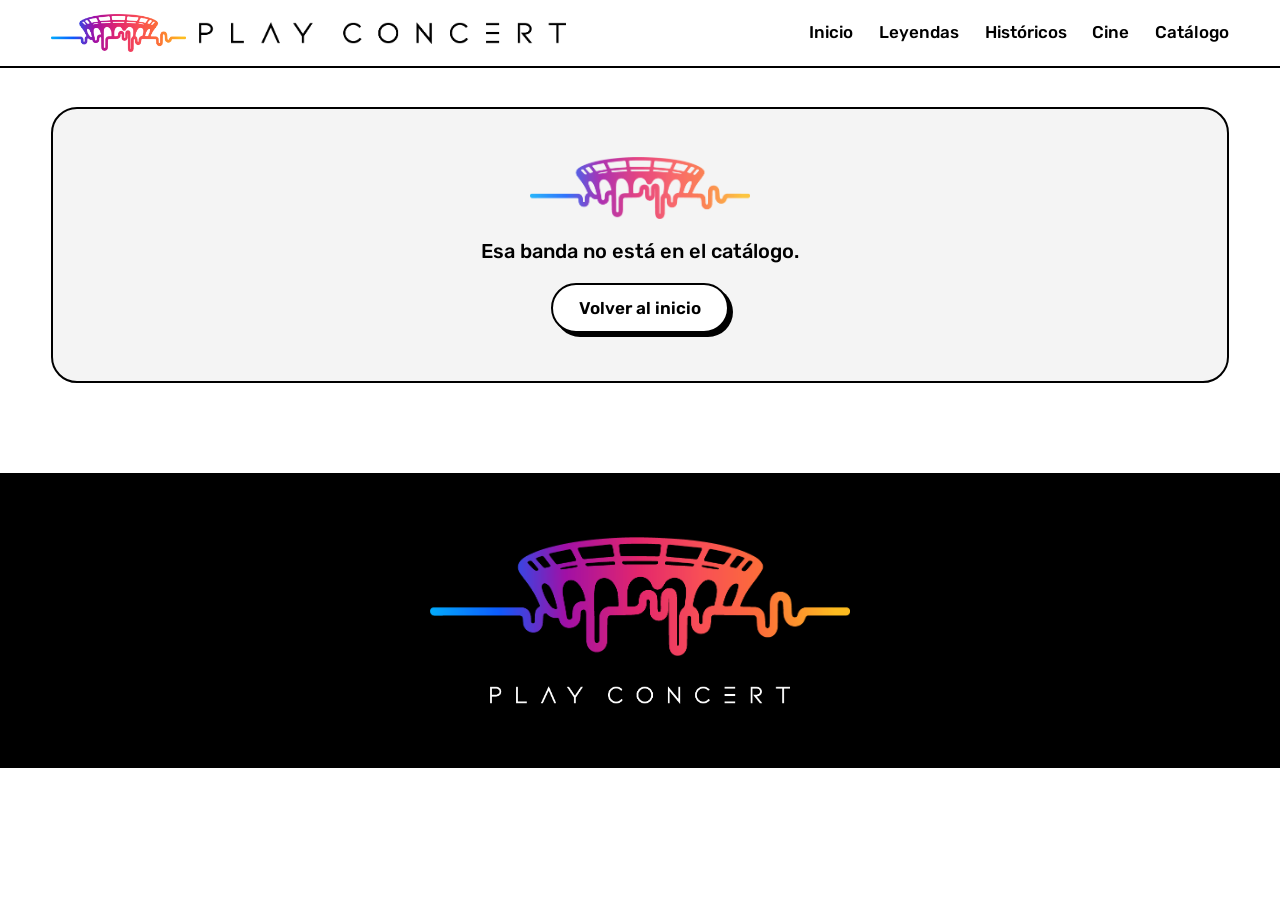
==== banda.html @ de70a782 "PlayConcert: sitio de recitales, maquetado completo Multipágina estática sin build ni dependencias, " ====
<!DOCTYPE html>
<html lang="es">
<head>
<meta charset="UTF-8">
<meta name="viewport" content="width=device-width, initial-scale=1.0, viewport-fit=cover">
<title>Banda · PlayConcert</title>
<link rel="preconnect" href="https://fonts.googleapis.com">
<link rel="preconnect" href="https://fonts.gstatic.com" crossorigin>
<link href="https://fonts.googleapis.com/css2?family=Rubik:ital,wght@0,400;0,500;0,600;0,800;1,400&display=swap" rel="stylesheet">
<link rel="icon" href="favicon.svg" type="image/svg+xml">
<link rel="stylesheet" href="styles.css">
</head>
<body data-pagina="banda">

<header class="cabecera">
  <a class="marca" href="index.html">
    <img class="marca__iso" src="assets/marca/iso.png" alt="" width="961" height="273">
    <img class="marca__tipo" src="assets/marca/tipo.png" alt="PlayConcert" width="961" height="57">
  </a>
  <nav class="menu" aria-label="Principal">
    <a href="index.html#inicio">Inicio</a>
    <a href="index.html#leyendas">Leyendas</a>
    <a href="index.html#historicos">Históricos</a>
    <a href="index.html#cine">Cine</a>
    <a href="index.html#catalogo">Catálogo</a>
  </nav>
</header>

<main>
  <div class="interna">
    <a class="boton boton--chico volver" href="index.html">Volver al inicio</a>

    <!-- Foto, años de actividad y biografía: los mismos campos que la ficha
         de banda del post original de WordPress. -->
    <div id="banda"></div>

    <section style="margin-top:var(--aire)" id="miembros-seccion">
      <div class="seccion-cabecera">
        <h2 class="titulo-l titulo-seccion">Miembros</h2>
        <p class="seccion-bajada">Formación de la banda</p>
      </div>
      <ul class="miembros" id="miembros"></ul>
    </section>

    <section style="margin-top:var(--aire)" id="shows-seccion">
      <div class="seccion-cabecera">
        <h2 class="titulo-l titulo-seccion">Sus recitales</h2>
        <p class="seccion-bajada">Todo lo que hay en el catálogo</p>
      </div>
      <div class="grilla grilla--catalogo" id="banda-shows"></div>
    </section>

    <div class="espacio"></div>
  </div>
</main>

<footer class="pie">
  <img class="pie__iso" src="assets/marca/iso.png" alt="" width="961" height="273">
  <img class="pie__tipo" src="assets/marca/tipo.png" alt="PlayConcert" width="961" height="57">
</footer>

<script type="module" src="app.js"></script>
</body>
</html>
---- styles.css ----
/* =============================================================================
   PLAYCONCERT — hoja de estilos única.
   Neo-brutalismo: borde negro de 2px, sombra dura sin blur, tipografía Rubik
   apretada en mayúsculas para los títulos y paleta plana de cinco colores.

   Regla de oro del proyecto: donde hay un recital, una banda o una película,
   hay una FOTO. Los colores planos son sólo el fondo mientras la imagen carga
   (ver .media) y el borde de las fichas. Nunca un ícono en lugar de la foto.
   ========================================================================== */

/* --------------------------------------------------------------- 1. Tokens */

:root {
  --tinta: #000;
  --papel: #fff;
  --gris: #4a4a4a;
  --gris-suave: #f4f4f4;

  --rosa: #ff7ba9;
  --amarillo: #ffd84d;
  --celeste: #8fcfe8;
  --verde: #77d6a4;
  --violeta: #b79ced;

  --borde: 2px solid var(--tinta);
  --sombra: 6px 6px 0 var(--tinta);
  --sombra-chica: 4px 4px 0 var(--tinta);
  --sombra-alta: 9px 9px 0 var(--tinta);

  --radio: 26px;
  --radio-chico: 22px;
  --pildora: 999px;

  --margen: clamp(16px, 4vw, 56px);
  --aire: clamp(56px, 7vw, 104px);
}

* {
  box-sizing: border-box;
}

html {
  scroll-behavior: smooth;
  scroll-padding-top: 84px;
}

body {
  margin: 0;
  background: var(--papel);
  color: var(--tinta);
  font-family: Rubik, system-ui, -apple-system, sans-serif;
  font-size: 17px;
  -webkit-font-smoothing: antialiased;
  overflow-x: hidden;
}

a {
  color: inherit;
  text-decoration: none;
}

button {
  font: inherit;
  color: inherit;
}

img {
  max-width: 100%;
}

/* Foco visible y consistente: el teclado tiene que poder recorrer todo. */
:focus-visible {
  outline: 3px solid var(--rosa);
  outline-offset: 3px;
}

@media (prefers-reduced-motion: reduce) {
  * {
    animation: none !important;
    transition: none !important;
    scroll-behavior: auto !important;
  }
}

/* ---------------------------------------------------- 2. Piezas compartidas */

.titulo-xl,
.titulo-l,
.titulo-m,
.datos__titulo {
  margin: 0;
  font-weight: 800;
  text-transform: uppercase;
  letter-spacing: -0.03em;
  line-height: 0.9;
  text-wrap: balance;
  /* Palabras largas ("latinoamericanas") no pueden empujar el ancho de la
     columna: en mobile el título parte antes de desbordar la sección. */
  min-width: 0;
  overflow-wrap: break-word;
  hyphens: auto;
}

.titulo-xl {
  font-size: clamp(34px, 5.6vw, 84px);
}
.titulo-l {
  font-size: clamp(34px, 7vw, 104px);
}
/* Igual que .titulo-l pero un escalón abajo: en las páginas internas el H1 es
   el nombre del artista, y las secciones no tienen que pelearle el tamaño. */
.titulo-seccion {
  font-size: clamp(28px, 3.6vw, 56px);
}
.titulo-m {
  font-size: clamp(26px, 3vw, 44px);
  text-transform: none;
  line-height: 1;
}

.pildora {
  display: inline-flex;
  align-items: center;
  gap: 8px;
  border: var(--borde);
  border-radius: var(--pildora);
  background: var(--papel);
  padding: 6px 16px;
  font-size: 13px;
  font-weight: 600;
  white-space: nowrap;
}

.pildora--rosa {
  background: var(--rosa);
}
.pildora--amarilla {
  background: var(--amarillo);
}
.pildora--celeste {
  background: var(--celeste);
}
.pildora--verde {
  background: var(--verde);
}
.pildora--violeta {
  background: var(--violeta);
}

.boton {
  display: inline-flex;
  align-items: center;
  gap: 10px;
  cursor: pointer;
  border: var(--borde);
  border-radius: var(--pildora);
  background: var(--papel);
  padding: 13px 26px;
  font-size: 17px;
  font-weight: 600;
  box-shadow: var(--sombra-chica);
  transition: background 0.14s, transform 0.14s, box-shadow 0.14s;
}

.boton:hover {
  background: var(--amarillo);
  transform: translate(-2px, -2px);
  box-shadow: 6px 6px 0 var(--tinta);
}

.boton:active {
  transform: translate(2px, 2px);
  box-shadow: 2px 2px 0 var(--tinta);
}

.boton--fuerte {
  background: var(--tinta);
  color: var(--papel);
  box-shadow: 5px 5px 0 var(--papel);
}

.boton--fuerte:hover {
  background: var(--papel);
  color: var(--tinta);
  box-shadow: 5px 5px 0 var(--tinta);
}

.boton--chico {
  padding: 9px 20px;
  font-size: 15px;
}

.seccion {
  padding: var(--aire) var(--margen) 0;
}

.seccion-cabecera {
  display: flex;
  align-items: flex-end;
  justify-content: space-between;
  gap: 20px;
  flex-wrap: wrap;
  margin-bottom: clamp(22px, 3vw, 40px);
}

.seccion-bajada {
  margin: 0 0 8px;
  font-size: clamp(17px, 1.5vw, 22px);
  font-weight: 500;
}

/* La caja de imagen. El color plano es sólo el fondo mientras carga la foto;
   `object-position` alto porque casi todas las fotos del catálogo son retratos
   cuadrados y la cara queda arriba del centro geométrico. */
.media {
  display: block;
  position: relative;
  overflow: hidden;
  background: var(--gris-suave);
}

.media img {
  display: block;
  width: 100%;
  height: 100%;
  object-fit: cover;
  object-position: center 32%;
}

.media__marca {
  position: absolute;
  z-index: 1;
}

.media__marca--abajo-der {
  right: 10px;
  bottom: 10px;
}
.media__marca--arriba-izq {
  left: 10px;
  top: 10px;
}

/* Velo negro de abajo hacia arriba, para que el texto sobre foto se lea. */
.media--velo::after {
  content: "";
  position: absolute;
  inset: 0;
  background: linear-gradient(to top, rgb(0 0 0 / 0.72) 0%, rgb(0 0 0 / 0.15) 45%, transparent 70%);
}

/* Estado vacío y 404: el isotipo remata la caja para que no quede pelada. */
.vacio {
  display: grid;
  justify-items: center;
  gap: 20px;
  border: var(--borde);
  border-radius: var(--radio);
  background: var(--gris-suave);
  padding: clamp(24px, 4vw, 48px);
  text-align: center;
  font-size: 20px;
  font-weight: 500;
}

.vacio__iso {
  width: min(100%, 220px);
  height: auto;
  opacity: 0.85;
}

.vacio p {
  margin: 0;
}

.oculto {
  display: none !important;
}

/* Sólo para lectores de pantalla. */
.solo-lectores {
  position: absolute;
  width: 1px;
  height: 1px;
  overflow: hidden;
  clip: rect(0 0 0 0);
  white-space: nowrap;
}

/* ------------------------------------------------------------ 3. Encabezado */

.cabecera {
  position: sticky;
  top: 0;
  z-index: 50;
  background: var(--papel);
  border-bottom: var(--borde);
  display: flex;
  align-items: center;
  justify-content: space-between;
  gap: 16px;
  padding: 14px var(--margen);
  flex-wrap: wrap;
}

/* Lockup de marca: isotipo (estadio + onda) y wordmark, los dos de assets/marca.
   El wordmark viene en blanco puro con alfa, así que sobre fondo claro se
   invierte — `invert(1)` lo pasa a negro puro sin tocar el recorte. Sobre el
   pie negro va como vino. */
.marca {
  display: inline-flex;
  align-items: center;
  gap: clamp(8px, 1vw, 14px);
  line-height: 0;
}

.marca__iso {
  height: clamp(24px, 3vw, 42px);
  width: auto;
}

.marca__tipo {
  height: clamp(13px, 1.7vw, 23px);
  width: auto;
  filter: invert(1);
}

.marca:hover .marca__iso {
  transform: scale(1.06);
}

.marca__iso,
.marca__tipo {
  transition: transform 0.16s;
}

.menu {
  display: flex;
  align-items: center;
  gap: clamp(14px, 2vw, 28px);
  font-size: 17px;
  font-weight: 500;
  overflow-x: auto;
  max-width: 100%;
  scrollbar-width: none;
}

.menu::-webkit-scrollbar {
  display: none;
}

.menu a {
  white-space: nowrap;
  padding: 4px 0;
  border-bottom: 2px solid transparent;
}

.menu a:hover,
.menu a[aria-current="page"] {
  color: var(--rosa);
  border-bottom-color: var(--rosa);
}

/* ------------------------------------------------------------------ 4. Hero */

.hero {
  padding: clamp(20px, 3vw, 40px) var(--margen) 0;
}

.hero__caja {
  border: var(--borde);
  border-radius: 28px;
  box-shadow: var(--sombra);
  background: var(--amarillo);
  padding: clamp(24px, 3.4vw, 56px);
  display: grid;
  grid-template-columns: repeat(auto-fit, minmax(300px, 1fr));
  gap: clamp(28px, 3vw, 56px);
  align-items: center;
}

.hero__volanta {
  margin-bottom: 20px;
}

.hero__bajada {
  margin: 16px 0 28px;
  font-size: clamp(17px, 1.4vw, 21px);
  font-weight: 500;
  line-height: 1.4;
  max-width: 46ch;
}

.hero__foto {
  display: block;
  position: relative;
  border: var(--borde);
  border-radius: var(--radio-chico);
  box-shadow: var(--sombra);
  aspect-ratio: 16 / 11;
  transition: transform 0.16s, box-shadow 0.16s;
}

.hero__foto:hover {
  transform: translate(-3px, -3px);
  box-shadow: var(--sombra-alta);
}

.hero__pie {
  position: absolute;
  left: 16px;
  right: 16px;
  bottom: 14px;
  z-index: 1;
  color: var(--papel);
  font-weight: 600;
  font-size: clamp(15px, 1.4vw, 18px);
  line-height: 1.25;
  text-shadow: 0 1px 8px rgb(0 0 0 / 0.6);
}

/* Botón de play sobre la foto: círculo blanco con el triángulo dibujado en CSS,
   así no depende de ningún ícono cargado aparte. */
.play {
  position: absolute;
  top: 50%;
  left: 50%;
  transform: translate(-50%, -50%);
  z-index: 1;
  display: grid;
  place-items: center;
  width: clamp(58px, 7vw, 96px);
  aspect-ratio: 1;
  border: var(--borde);
  border-radius: 50%;
  background: var(--papel);
  transition: background 0.16s, transform 0.16s;
}

/* El triángulo se recorta de un bloque sólido (nada de bordes transparentes):
   escala parejo con la tipografía y no hay que tocar tres medidas a la vez. */
.play::after {
  content: "";
  width: clamp(16px, 2vw, 26px);
  aspect-ratio: 26 / 32;
  margin-left: 18%;
  background: var(--tinta);
  clip-path: polygon(0 0, 100% 50%, 0 100%);
}

a:hover > .play,
button:hover > .play {
  background: var(--rosa);
  transform: translate(-50%, -50%) scale(1.06);
}

.play--chico {
  width: 44px;
  top: auto;
  left: 10px;
  bottom: 10px;
  transform: none;
}

.play--chico::after {
  width: 13px;
}

a:hover > .play--chico,
button:hover > .play--chico {
  transform: scale(1.08);
}

/* -------------------------------------------------------------- 5. Marquesina */

.marquesina {
  margin-top: clamp(22px, 2.6vw, 40px);
  border-top: var(--borde);
  border-bottom: var(--borde);
  background: var(--violeta);
  overflow: hidden;
  padding: 14px 0;
}

.marquesina__cinta {
  display: flex;
  width: max-content;
  animation: correr 40s linear infinite;
  font-size: clamp(20px, 2.2vw, 30px);
  font-weight: 800;
  text-transform: uppercase;
  letter-spacing: -0.02em;
  white-space: nowrap;
}

.marquesina__cinta span {
  padding-right: 28px;
}

@keyframes correr {
  from {
    transform: translateX(0);
  }
  to {
    transform: translateX(-50%);
  }
}

/* ------------------------------------------------- 6. Banner ¡Vino a Argentina! */

.alerta {
  display: grid;
  grid-template-columns: minmax(180px, 260px) 1fr;
  align-items: stretch;
  gap: 0;
  border: var(--borde);
  border-radius: var(--radio-chico);
  box-shadow: var(--sombra);
  background: var(--celeste);
  overflow: hidden;
}

.alerta__foto {
  border-right: var(--borde);
  min-height: 100%;
}

.alerta__cuerpo {
  padding: clamp(18px, 2.4vw, 30px);
  display: flex;
  align-items: center;
  gap: 16px;
  flex-wrap: wrap;
}

.alerta__titulo {
  margin: 0;
  font-size: clamp(20px, 2vw, 26px);
  font-weight: 800;
  letter-spacing: -0.02em;
  flex: 1 1 100%;
}

.alerta__copete {
  margin: 0;
  font-size: 17px;
  line-height: 1.45;
  flex: 1 1 320px;
  min-width: 220px;
}

@media (max-width: 620px) {
  .alerta {
    grid-template-columns: 1fr;
  }
  .alerta__foto {
    border-right: 0;
    border-bottom: var(--borde);
    aspect-ratio: 16 / 9;
    min-height: 0;
  }
}

/* ---------------------------------------------------------- 7. Grilla y fichas */

.grilla {
  display: grid;
  gap: clamp(18px, 2.2vw, 28px);
}

.grilla--bandas {
  grid-template-columns: repeat(auto-fill, minmax(280px, 1fr));
}
.grilla--catalogo {
  grid-template-columns: repeat(auto-fill, minmax(250px, 1fr));
}
.grilla--relacionados {
  grid-template-columns: repeat(auto-fill, minmax(230px, 1fr));
}

/* Ficha genérica: foto arriba, texto abajo, borde y sombra dura. */
.ficha {
  display: flex;
  flex-direction: column;
  text-align: left;
  overflow: hidden;
  border: var(--borde);
  border-radius: var(--radio);
  box-shadow: var(--sombra);
  background: var(--papel);
  transition: transform 0.16s, box-shadow 0.16s, background 0.16s;
}

.ficha:hover {
  background: var(--amarillo);
  transform: translate(-2px, -2px);
  box-shadow: var(--sombra-alta);
}

.ficha__media {
  aspect-ratio: 16 / 11;
  border-bottom: var(--borde);
}

.ficha__cuerpo {
  padding: 16px 18px 18px;
  display: flex;
  flex-direction: column;
  gap: 6px;
  flex: 1;
}

.ficha__titulo {
  font-size: 20px;
  font-weight: 800;
  letter-spacing: -0.02em;
  line-height: 1.1;
}

.ficha__sub {
  font-size: 15px;
  color: var(--gris);
  line-height: 1.35;
}

.ficha:hover .ficha__sub {
  color: #2a2a2a;
}

.ficha__meta {
  font-size: 13px;
  font-weight: 500;
  margin-top: 4px;
}

.ficha__etiquetas {
  display: flex;
  align-items: center;
  gap: 8px;
  flex-wrap: wrap;
  margin-top: auto;
  padding-top: 14px;
}

/* Ficha de banda: foto más grande y nombre en grande. */
.ficha--banda .ficha__media {
  aspect-ratio: 4 / 3;
}

.ficha--banda .ficha__titulo {
  font-size: clamp(24px, 2vw, 30px);
  line-height: 1;
}

/* --------------------------------------------------- 8. Artista destacado */

.destacado {
  border: var(--borde);
  border-radius: 28px;
  box-shadow: var(--sombra);
  background: var(--violeta);
  padding: clamp(24px, 3vw, 48px);
  display: grid;
  grid-template-columns: repeat(auto-fit, minmax(260px, 1fr));
  gap: clamp(24px, 3vw, 48px);
  align-items: center;
}

.destacado__foto {
  display: block;
  width: clamp(170px, 24vw, 280px);
  aspect-ratio: 1;
  border: var(--borde);
  border-radius: 50%;
  justify-self: center;
  box-shadow: var(--sombra);
  transition: transform 0.16s;
}

.destacado__foto:hover {
  transform: scale(1.03) rotate(-2deg);
}

.destacado__foto .media,
.destacado__foto img {
  border-radius: 50%;
}

.destacado__bio {
  margin: 0 0 20px;
  font-size: 17px;
  line-height: 1.55;
  max-width: 60ch;
}

.destacado__pie {
  display: flex;
  gap: 10px;
  flex-wrap: wrap;
  align-items: center;
}

/* -------------------------------------------------------- 9. Cine & música */

.cine {
  border: var(--borde);
  border-radius: 28px;
  box-shadow: var(--sombra);
  background: var(--verde);
  padding: clamp(22px, 2.6vw, 40px);
  display: grid;
  grid-template-columns: minmax(220px, 320px) 1fr;
  gap: clamp(24px, 3vw, 44px);
  align-items: center;
}

@media (max-width: 720px) {
  .cine {
    grid-template-columns: 1fr;
  }
}

.cine__afiche {
  display: block;
  position: relative;
  width: 100%;
  aspect-ratio: 2 / 3;
  border: var(--borde);
  border-radius: 20px;
  box-shadow: var(--sombra);
  justify-self: center;
  transition: transform 0.16s, box-shadow 0.16s;
}

.cine__afiche:hover {
  transform: translate(-3px, -3px);
  box-shadow: var(--sombra-alta);
}

.cine__titulo {
  margin: 16px 0 14px;
  font-size: clamp(34px, 5vw, 72px);
}

.cine__sinopsis {
  margin: 0 0 20px;
  font-size: 17px;
  line-height: 1.55;
  max-width: 58ch;
}

.cine__datos {
  display: flex;
  align-items: center;
  gap: 12px;
  flex-wrap: wrap;
}

.estrellas {
  font-size: 22px;
  letter-spacing: 2px;
  line-height: 1;
}

/* -------------------------------------------------- 10. Recitales históricos */

.lista {
  border-top: var(--borde);
}

.lista__fila {
  display: flex;
  align-items: center;
  gap: clamp(14px, 2vw, 26px);
  width: 100%;
  text-align: left;
  background: var(--papel);
  border-bottom: 1px solid var(--tinta);
  padding: 16px 8px;
  flex-wrap: wrap;
  /* El corrimiento del hover va por transform y no por padding: mover padding
     en una fila a todo el ancho relayoutea la lista entera en cada pasada. */
  transition: background 0.14s, transform 0.14s;
}

.lista__fila:hover {
  background: var(--amarillo);
  transform: translateX(8px);
}

.lista__foto {
  flex: none;
  width: 86px;
  aspect-ratio: 1;
  border: var(--borde);
  border-radius: 50%;
}

.lista__foto .media,
.lista__foto img {
  border-radius: 50%;
}

.lista__texto {
  flex: 1 1 260px;
  min-width: 0;
}

.lista__titulo {
  display: block;
  font-size: clamp(20px, 2vw, 28px);
  font-weight: 800;
  letter-spacing: -0.02em;
  line-height: 1.05;
}

.lista__sub {
  display: block;
  font-size: 15px;
  color: var(--gris);
  margin-top: 5px;
}

/* ------------------------------------------------------- 11. Rock en español */

.hito {
  text-align: left;
  border: var(--borde);
  border-radius: var(--radio);
  box-shadow: var(--sombra);
  background: var(--papel);
  overflow: hidden;
  display: flex;
  flex-direction: column;
  transition: transform 0.16s, box-shadow 0.16s;
}

.hito:hover {
  transform: translate(-2px, -2px);
  box-shadow: var(--sombra-alta);
}

.hito__media {
  aspect-ratio: 16 / 9;
  border-bottom: var(--borde);
}

.hito__anio {
  position: absolute;
  left: 14px;
  bottom: 6px;
  z-index: 1;
  font-size: clamp(46px, 6vw, 76px);
  font-weight: 800;
  letter-spacing: -0.05em;
  line-height: 1;
  color: var(--papel);
  -webkit-text-stroke: 2px var(--tinta);
}

.hito__cuerpo {
  padding: clamp(18px, 2vw, 26px);
}

.hito__titulo {
  font-size: clamp(20px, 1.8vw, 26px);
  font-weight: 800;
  letter-spacing: -0.02em;
  line-height: 1.1;
}

.hito__desc {
  margin: 8px 0 0;
  font-size: 17px;
  line-height: 1.5;
  max-width: 46ch;
}

/* ----------------------------------------------------------- 12. Filtros */

.filtros {
  display: flex;
  gap: 10px;
  flex-wrap: wrap;
  margin-bottom: clamp(22px, 3vw, 32px);
}

.filtro {
  cursor: pointer;
  border: var(--borde);
  border-radius: var(--pildora);
  padding: 9px 20px;
  font-size: 15px;
  font-weight: 600;
  box-shadow: 3px 3px 0 var(--tinta);
  background: var(--papel);
  transition: background 0.14s, transform 0.14s;
}

.filtro:hover {
  background: var(--amarillo);
}

.filtro[aria-pressed="true"] {
  background: var(--celeste);
  transform: translate(1px, 1px);
  box-shadow: 2px 2px 0 var(--tinta);
}

.centrar {
  display: flex;
  justify-content: center;
  margin-top: clamp(28px, 3vw, 40px);
}

/* ------------------------------------------------- 13. Player y ficha interna */

.interna {
  padding: clamp(20px, 3vw, 40px) var(--margen) 0;
}

.volver {
  margin-bottom: 24px;
}

.reproductor {
  position: relative;
  border: var(--borde);
  border-radius: var(--radio);
  box-shadow: var(--sombra);
  overflow: hidden;
  background: var(--tinta);
}

.reproductor video {
  display: block;
  width: 100%;
  aspect-ratio: 16 / 9;
  background: var(--tinta);
}

/* Tapa con la foto de la banda; se saca al apretar play y queda el video solo,
   con su relación de aspecto real (nada de recortar el material original). */
.tapa {
  position: absolute;
  inset: 0;
  width: 100%;
  padding: 0;
  border: 0;
  cursor: pointer;
  background: var(--tinta);
}

.tapa::after {
  content: "";
  position: absolute;
  inset: 0;
  background: linear-gradient(to top, rgb(0 0 0 / 0.45), transparent 55%);
}

/* Cuando el recital todavía no tiene archivo, se muestra la foto de la banda
   con el aviso encima: sigue habiendo imagen, nunca un cuadro vacío. */
.pendiente {
  position: relative;
  border: var(--borde);
  border-radius: var(--radio);
  box-shadow: var(--sombra);
  overflow: hidden;
  aspect-ratio: 16 / 9;
}

.pendiente__aviso {
  position: absolute;
  inset: 0;
  z-index: 1;
  display: grid;
  place-items: center;
  text-align: center;
  padding: 24px;
  background: rgb(0 0 0 / 0.55);
  color: var(--papel);
}

.pendiente__aviso strong {
  display: block;
  font-size: clamp(22px, 2.4vw, 34px);
  font-weight: 800;
  letter-spacing: -0.02em;
}

.pendiente__aviso p {
  margin: 10px auto 0;
  font-size: 17px;
  line-height: 1.45;
  max-width: 44ch;
}

.datos {
  display: grid;
  grid-template-columns: minmax(280px, 2fr) minmax(260px, 1fr);
  gap: clamp(24px, 3vw, 48px);
  margin-top: 36px;
}

@media (max-width: 860px) {
  .datos {
    grid-template-columns: 1fr;
  }
}

.datos__etiquetas {
  display: flex;
  flex-wrap: wrap;
  gap: 8px;
  margin-bottom: 18px;
}

.datos__titulo {
  margin: 0 0 10px;
  font-size: clamp(32px, 5vw, 72px);
}

.datos__show {
  margin: 0 0 22px;
  font-size: clamp(20px, 2.2vw, 30px);
  font-weight: 500;
  line-height: 1.15;
  max-width: 26ch;
}

.datos__bio {
  margin: 0;
  font-size: 17px;
  line-height: 1.55;
  max-width: 62ch;
  color: #1a1a1a;
}

.panel {
  border: var(--borde);
  border-radius: 24px;
  box-shadow: var(--sombra);
  padding: 22px;
  background: var(--papel);
  align-self: start;
}

.panel h2 {
  margin: 0 0 14px;
  font-size: 20px;
  font-weight: 800;
  letter-spacing: -0.02em;
}

.panel__fila {
  display: flex;
  justify-content: space-between;
  gap: 16px;
  padding: 11px 0;
  border-top: 1px solid var(--tinta);
  font-size: 15px;
}

.panel__fila dt {
  font-weight: 600;
  margin: 0;
}

.panel__fila dd {
  margin: 0;
  text-align: right;
}

.panel__banda {
  display: flex;
  align-items: center;
  gap: 14px;
  margin-top: 18px;
  padding-top: 18px;
  border-top: var(--borde);
}

.panel__banda .avatar {
  flex: none;
  width: 62px;
  aspect-ratio: 1;
  border: var(--borde);
  border-radius: 50%;
}

.panel__banda .avatar .media,
.panel__banda .avatar img {
  border-radius: 50%;
}

/* Reseñas de prensa */
.resenas {
  display: grid;
  grid-template-columns: repeat(auto-fill, minmax(300px, 1fr));
  gap: clamp(18px, 2vw, 26px);
}

.resena {
  border: var(--borde);
  border-radius: var(--radio-chico);
  box-shadow: var(--sombra-chica);
  background: var(--papel);
  padding: 22px;
}

.resena blockquote {
  margin: 0 0 14px;
  font-size: 17px;
  line-height: 1.55;
}

.resena figcaption {
  font-size: 13px;
  font-weight: 600;
  text-transform: uppercase;
  letter-spacing: 0.04em;
}

/* --------------------------------------------------------- 14. Ficha de banda */

.banda-cabecera {
  display: grid;
  grid-template-columns: minmax(220px, 340px) 1fr;
  gap: clamp(24px, 3vw, 48px);
  align-items: center;
  border: var(--borde);
  border-radius: 28px;
  box-shadow: var(--sombra);
  background: var(--amarillo);
  padding: clamp(22px, 3vw, 48px);
}

@media (max-width: 760px) {
  .banda-cabecera {
    grid-template-columns: 1fr;
  }
}

.banda-cabecera__foto {
  width: 100%;
  aspect-ratio: 1;
  border: var(--borde);
  border-radius: var(--radio);
  box-shadow: var(--sombra);
  overflow: hidden;
}

.banda-cabecera__nombre {
  margin: 12px 0 16px;
}

.miembros {
  list-style: none;
  margin: 0;
  padding: 0;
  display: grid;
  grid-template-columns: repeat(auto-fill, minmax(190px, 1fr));
  gap: 10px;
}

.miembros li {
  border: var(--borde);
  border-radius: 14px;
  background: var(--papel);
  padding: 11px 14px;
  font-size: 15px;
}

.miembros strong {
  display: block;
  font-weight: 600;
}

.miembros span {
  color: var(--gris);
  font-size: 13px;
}

/* --------------------------------------------------------------- 15. Nota */

.nota {
  max-width: 74ch;
}

/* Copete: un escalón arriba del cuerpo para que se lea como entrada.
   Va con la especificidad de `.nota__cuerpo p` porque vive adentro de él. */
.nota__cuerpo p.nota__copete {
  font-size: clamp(20px, 2vw, 26px);
  font-weight: 500;
  line-height: 1.4;
}

.nota__cuerpo p {
  font-size: 17px;
  line-height: 1.65;
  margin: 0 0 20px;
}

.nota__foto {
  aspect-ratio: 16 / 9;
  border: var(--borde);
  border-radius: var(--radio);
  box-shadow: var(--sombra);
  overflow: hidden;
  margin-bottom: 28px;
}

/* -------------------------------------------------------------- 16. Pie */

/* Pie: sólo la marca. El isotipo va grande y centrado como remate, con el
   wordmark debajo — sobre negro el blanco original ya contrasta, sin invertir. */
.pie {
  margin-top: var(--aire);
  background: var(--tinta);
  color: var(--papel);
  padding: clamp(40px, 5vw, 72px) var(--margen);
  display: grid;
  justify-items: center;
  gap: clamp(18px, 2.4vw, 30px);
}

.pie__iso {
  width: min(100%, 420px);
  height: auto;
}

.pie__tipo {
  width: min(100%, 300px);
  height: auto;
}

.espacio {
  height: var(--aire);
}
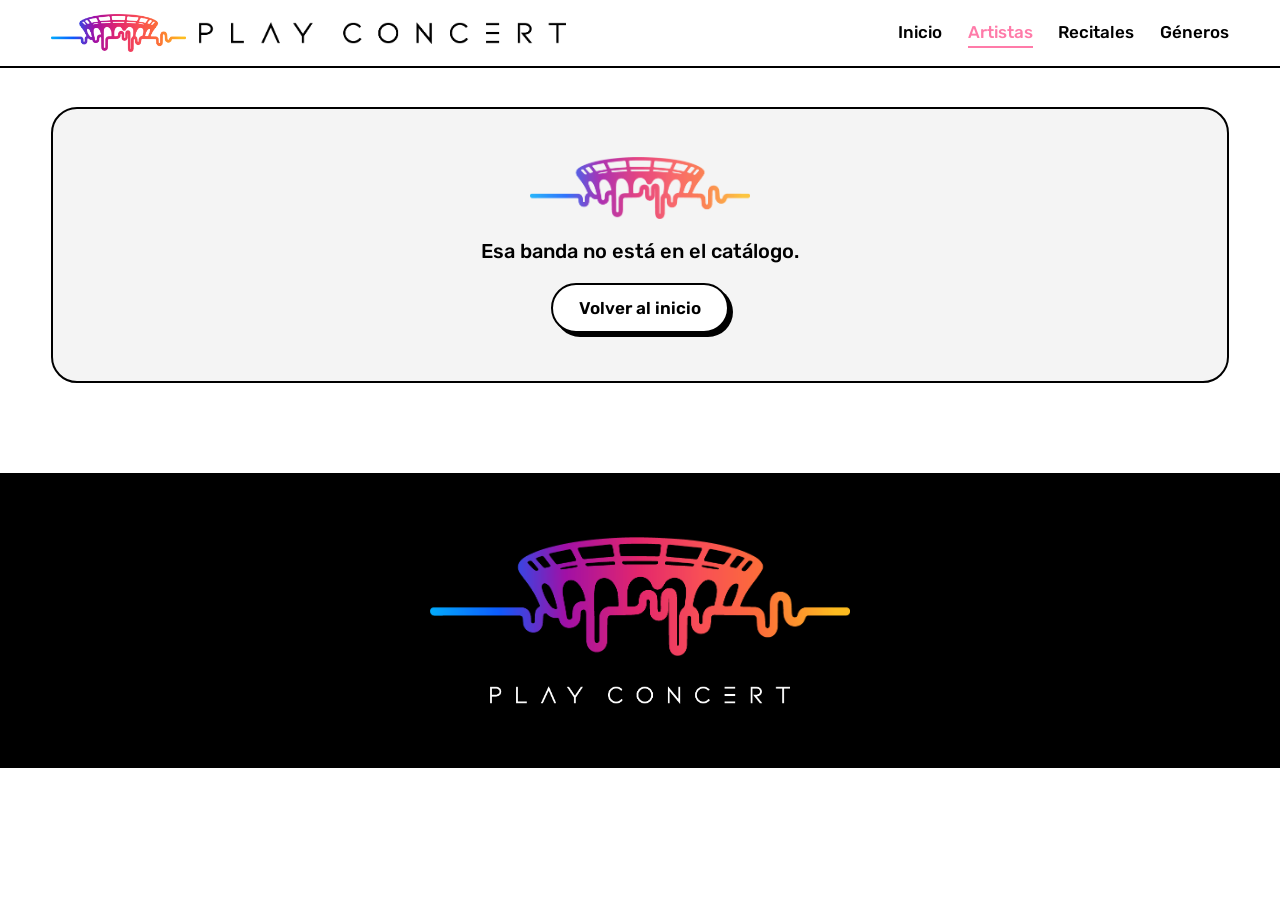
==== commit 67a4047f: "Navegación por secciones: Artistas, Recitales y Géneros El menú deja de saltar a anclas de la home y" ====
--- a/banda.html
+++ b/banda.html
@@ -18,17 +18,26 @@
     <img class="marca__tipo" src="assets/marca/tipo.png" alt="PlayConcert" width="961" height="57">
   </a>
   <nav class="menu" aria-label="Principal">
-    <a href="index.html#inicio">Inicio</a>
-    <a href="index.html#leyendas">Leyendas</a>
-    <a href="index.html#historicos">Históricos</a>
-    <a href="index.html#cine">Cine</a>
-    <a href="index.html#catalogo">Catálogo</a>
+    <a href="index.html">Inicio</a>
+    <a href="artistas.html" aria-current="page">Artistas</a>
+    <a href="recitales.html">Recitales</a>
+    <a href="generos.html">Géneros</a>
   </nav>
+  <div class="menu-movil">
+    <label class="solo-lectores" for="ir-a">Ir a una sección</label>
+    <select id="ir-a">
+      <option value="" disabled>Secciones</option>
+      <option value="index.html">Inicio</option>
+      <option value="artistas.html" selected>Artistas</option>
+      <option value="recitales.html">Recitales</option>
+      <option value="generos.html">Géneros</option>
+    </select>
+  </div>
 </header>
 
 <main>
   <div class="interna">
-    <a class="boton boton--chico volver" href="index.html">Volver al inicio</a>
+    <a class="boton boton--chico volver" href="artistas.html">Todos los artistas</a>
 
     <!-- Foto, años de actividad y biografía: los mismos campos que la ficha
          de banda del post original de WordPress. -->
--- a/styles.css
+++ b/styles.css
@@ -41,7 +41,11 @@
 
 html {
   scroll-behavior: smooth;
-  scroll-padding-top: 84px;
+  /* El header es sticky y cambia de alto según el ancho (en mobile la marca y
+     el selector van en dos filas), así que el salto a un ancla se corrige con
+     la altura real, que mide `ajustarAnclas()` en app.js. El valor de reserva
+     cubre el caso sin JS. */
+  scroll-padding-top: calc(var(--alto-cabecera, 72px) + 12px);
 }
 
 body {
@@ -361,6 +365,61 @@
   border-bottom-color: var(--rosa);
 }
 
+/* Menú mobile. Abajo de 768px los links no entran al lado de la marca, así
+   que se cambian por un <select>: abre el picker nativo del sistema, que en el
+   teléfono es más cómodo que una lista que se corta. */
+.menu-movil {
+  display: none;
+  position: relative;
+}
+
+.menu-movil select {
+  appearance: none;
+  -webkit-appearance: none;
+  cursor: pointer;
+  width: 100%;
+  border: var(--borde);
+  border-radius: var(--pildora);
+  background: var(--papel);
+  color: var(--tinta);
+  padding: 11px 42px 11px 20px;
+  /* 16px o más: abajo de eso iOS hace zoom al enfocar el campo. */
+  font-size: 16px;
+  font-weight: 600;
+  box-shadow: var(--sombra-chica);
+}
+
+/* La flecha, con el truco del borde: el sitio no usa ningún SVG. */
+.menu-movil::after {
+  content: "";
+  position: absolute;
+  right: 19px;
+  top: 50%;
+  margin-top: -2px;
+  border-left: 5px solid transparent;
+  border-right: 5px solid transparent;
+  border-top: 6px solid var(--tinta);
+  pointer-events: none;
+}
+
+@media (max-width: 767px) {
+  .menu {
+    display: none;
+  }
+
+  .menu-movil {
+    display: block;
+  }
+}
+
+/* Abajo de 500px la marca sola ya ocupa la fila, así que el selector baja a la
+   suya y va a lo ancho: queda deliberado en vez de apretado. */
+@media (max-width: 499px) {
+  .menu-movil {
+    flex: 1 1 100%;
+  }
+}
+
 /* ------------------------------------------------------------------ 4. Hero */
 
 .hero {
@@ -907,6 +966,22 @@
   box-shadow: 2px 2px 0 var(--tinta);
 }
 
+/* "Ordenar" delante de la botonera de Artistas y Recitales. */
+.filtros__rotulo {
+  align-self: center;
+  margin-right: 4px;
+  font-size: 15px;
+  font-weight: 600;
+  color: var(--gris);
+}
+
+/* Cuántos recitales tiene cada género, dentro del botón. */
+.filtro__cuenta {
+  margin-left: 4px;
+  font-weight: 500;
+  opacity: 0.6;
+}
+
 .centrar {
   display: flex;
   justify-content: center;
